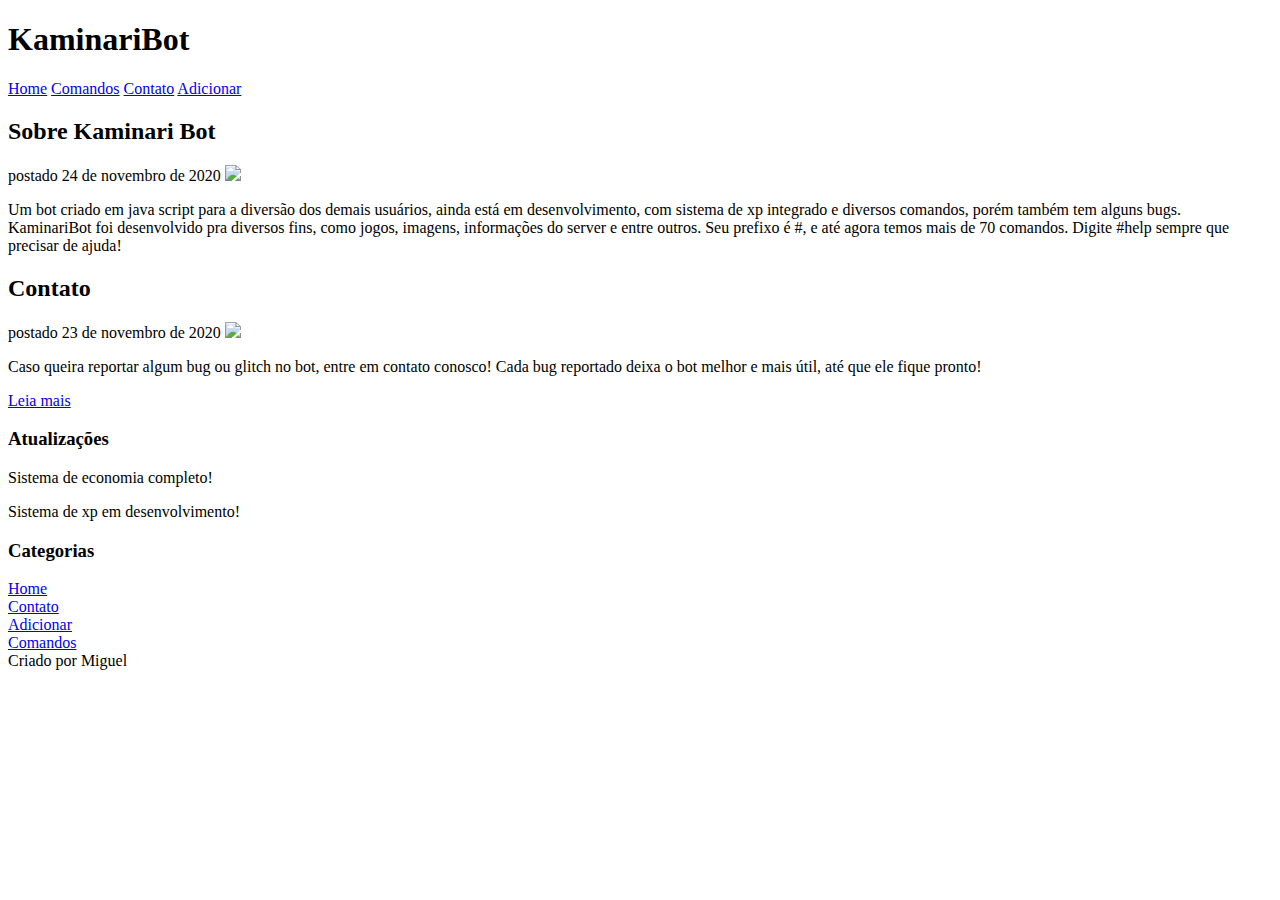
==== index.html @ fb5c6447 "Update index.html" ====
<!DOCTYPE html>
<html>
<head>
	<title>TecBlog - O seu Blog de tecnologia</title>
	<meta charset="utf-8">
	<link rel="stylesheet" type="text/css" href="css/estilo.css">
</head>
<body>

	<div id="area-cabecalho">
		
		<div id="area-logo">
			<h1>Kaminari<span class="branco">Bot</span></h1>
		</div>
		<div id="area-menu">
			<a href="index.html">Home</a>
			<a href="comandos.html">Comandos</a>
			<a href="contato.html">Contato</a>
			<a href="adicionar.html">Adicionar</a>
		</div>

	</div>

	<div id="area-principal">

		<div id="area-postagens">
			
			<!-- abertura postagem -->
			<div class="postagem">
				<h2>Sobre Kaminari Bot</h2>
				<span class="data-postagem">postado 24 de novembro de 2020</span>
				<img width="620px" src="imagens/kaminari.jpg">
				<p>
					Um bot criado em java script para a diversão dos demais usuários, ainda está em desenvolvimento, com sistema de xp integrado e diversos comandos, porém também tem alguns bugs.<br>

					KaminariBot foi desenvolvido pra diversos fins, como jogos, imagens, informações do server e entre outros. Seu prefixo é #, e até agora temos mais de 70 comandos. Digite #help sempre que precisar de ajuda!
				</p>
			</div><!--// fechamento postagem -->

			<!-- abertura postagem -->
			<div class="postagem">
				<h2>Contato</h2>
				<span class="data-postagem">postado 23 de novembro de 2020</span>
				<img width="620px" src="imagens/capabot2.jpg">
				<p>
					Caso queira reportar algum bug ou glitch no bot, entre em contato conosco! Cada bug reportado deixa o bot melhor e mais útil, até que ele fique pronto!


				</p>
				<a href="contato.html">Leia mais</a>
			</div><!--// fechamento postagem -->

		</div>
		<div id="area-lateral">
			

			<div class="conteudo-lateral">
				<h3>Atualizações</h3>
				
				<div class="postagem-lateral">
					<p>Sistema de economia completo!</p>
				</div>

				<div class="postagem-lateral" style="border-bottom: none;">
					<p>Sistema de xp em desenvolvimento!</p>
				</div>

			</div>

			<div class="conteudo-lateral">
				<h3>Categorias</h3>
				
				<a href="index.html">Home</a><br>
				<a href="contato.html">Contato</a><br>
				<a href="adicionar.html">Adicionar</a><br>
				<a href="comandos.html">Comandos</a><br>

			</div>


		</div>

		<div id="rodape">
			Criado por Miguel
		</div>

	</div>

</body>
</html>
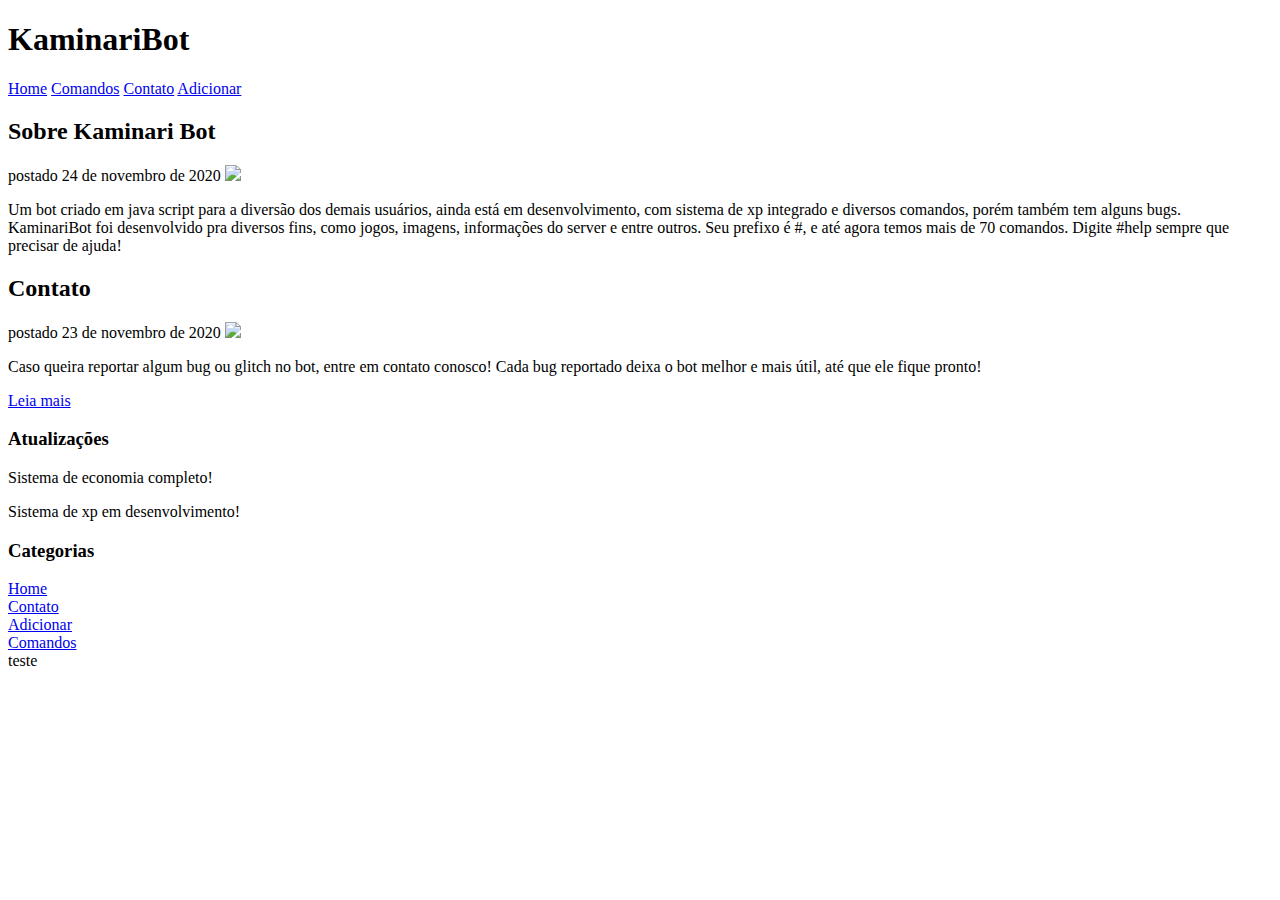
==== commit fe291beb: "Update index.html" ====
--- a/index.html
+++ b/index.html
@@ -1,90 +1,90 @@
-<!DOCTYPE html>
-<html>
-<head>
-	<title>TecBlog - O seu Blog de tecnologia</title>
-	<meta charset="utf-8">
-	<link rel="stylesheet" type="text/css" href="css/estilo.css">
-</head>
-<body>
-
-	<div id="area-cabecalho">
-		
-		<div id="area-logo">
-			<h1>Kaminari<span class="branco">Bot</span></h1>
-		</div>
-		<div id="area-menu">
-			<a href="index.html">Home</a>
-			<a href="comandos.html">Comandos</a>
-			<a href="contato.html">Contato</a>
-			<a href="adicionar.html">Adicionar</a>
-		</div>
-
-	</div>
-
-	<div id="area-principal">
-
-		<div id="area-postagens">
-			
-			<!-- abertura postagem -->
-			<div class="postagem">
-				<h2>Sobre Kaminari Bot</h2>
-				<span class="data-postagem">postado 24 de novembro de 2020</span>
-				<img width="620px" src="imagens/kaminari.jpg">
-				<p>
-					Um bot criado em java script para a diversão dos demais usuários, ainda está em desenvolvimento, com sistema de xp integrado e diversos comandos, porém também tem alguns bugs.<br>
-
-					KaminariBot foi desenvolvido pra diversos fins, como jogos, imagens, informações do server e entre outros. Seu prefixo é #, e até agora temos mais de 70 comandos. Digite #help sempre que precisar de ajuda!
-				</p>
-			</div><!--// fechamento postagem -->
-
-			<!-- abertura postagem -->
-			<div class="postagem">
-				<h2>Contato</h2>
-				<span class="data-postagem">postado 23 de novembro de 2020</span>
-				<img width="620px" src="imagens/capabot2.jpg">
-				<p>
-					Caso queira reportar algum bug ou glitch no bot, entre em contato conosco! Cada bug reportado deixa o bot melhor e mais útil, até que ele fique pronto!
-
-
-				</p>
-				<a href="contato.html">Leia mais</a>
-			</div><!--// fechamento postagem -->
-
-		</div>
-		<div id="area-lateral">
-			
-
-			<div class="conteudo-lateral">
-				<h3>Atualizações</h3>
-				
-				<div class="postagem-lateral">
-					<p>Sistema de economia completo!</p>
-				</div>
-
-				<div class="postagem-lateral" style="border-bottom: none;">
-					<p>Sistema de xp em desenvolvimento!</p>
-				</div>
-
-			</div>
-
-			<div class="conteudo-lateral">
-				<h3>Categorias</h3>
-				
-				<a href="index.html">Home</a><br>
-				<a href="contato.html">Contato</a><br>
-				<a href="adicionar.html">Adicionar</a><br>
-				<a href="comandos.html">Comandos</a><br>
-
-			</div>
-
-
-		</div>
-
-		<div id="rodape">
-			Criado por Miguel
-		</div>
-
-	</div>
-
-</body>
-</html>
+<!DOCTYPE html>
+<html>
+<head>
+	<title>Página Principal</title>
+	<meta charset="utf-8">
+	<link rel="stylesheet" type="text/css" href="css/estilo.css">
+</head>
+<body>
+
+	<div id="area-cabecalho">
+		
+		<div id="area-logo">
+			<h1>Kaminari<span class="branco">Bot</span></h1>
+		</div>
+		<div id="area-menu">
+			<a href="index.html">Home</a>
+			<a href="comandos.html">Comandos</a>
+			<a href="contato.html">Contato</a>
+			<a href="adicionar.html">Adicionar</a>
+		</div>
+
+	</div>
+
+	<div id="area-principal">
+
+		<div id="area-postagens">
+			
+			<!-- abertura postagem -->
+			<div class="postagem">
+				<h2>Sobre Kaminari Bot</h2>
+				<span class="data-postagem">postado 24 de novembro de 2020</span>
+				<img width="620px" src="imagens/kaminari.jpg">
+				<p>
+					Um bot criado em java script para a diversão dos demais usuários, ainda está em desenvolvimento, com sistema de xp integrado e diversos comandos, porém também tem alguns bugs.<br>
+
+					KaminariBot foi desenvolvido pra diversos fins, como jogos, imagens, informações do server e entre outros. Seu prefixo é #, e até agora temos mais de 70 comandos. Digite #help sempre que precisar de ajuda!
+				</p>
+			</div><!--// fechamento postagem -->
+
+			<!-- abertura postagem -->
+			<div class="postagem">
+				<h2>Contato</h2>
+				<span class="data-postagem">postado 23 de novembro de 2020</span>
+				<img width="620px" src="imagens/capabot2.jpg">
+				<p>
+					Caso queira reportar algum bug ou glitch no bot, entre em contato conosco! Cada bug reportado deixa o bot melhor e mais útil, até que ele fique pronto!
+
+
+				</p>
+				<a href="contato.html">Leia mais</a>
+			</div><!--// fechamento postagem -->
+
+		</div>
+		<div id="area-lateral">
+			
+
+			<div class="conteudo-lateral">
+				<h3>Atualizações</h3>
+				
+				<div class="postagem-lateral">
+					<p>Sistema de economia completo!</p>
+				</div>
+
+				<div class="postagem-lateral" style="border-bottom: none;">
+					<p>Sistema de xp em desenvolvimento!</p>
+				</div>
+
+			</div>
+
+			<div class="conteudo-lateral">
+				<h3>Categorias</h3>
+				
+				<a href="index.html">Home</a><br>
+				<a href="contato.html">Contato</a><br>
+				<a href="adicionar.html">Adicionar</a><br>
+				<a href="comandos.html">Comandos</a><br>
+
+			</div>
+
+
+		</div>
+
+		<div id="rodape">
+			teste
+		</div>
+
+	</div>
+
+</body>
+</html>
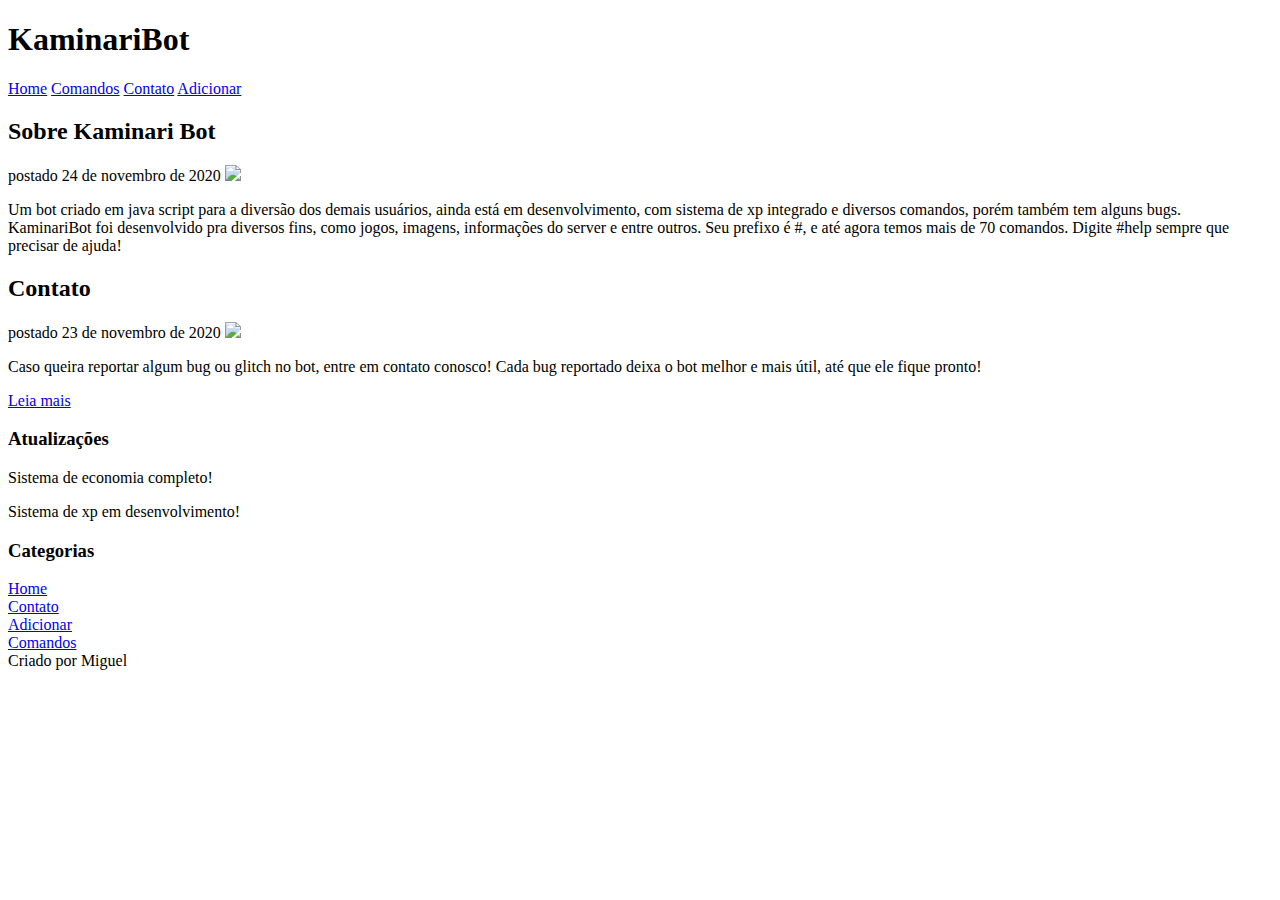
==== commit 2bab93bf: "Update index.html" ====
--- a/index.html
+++ b/index.html
@@ -81,7 +81,7 @@
 		</div>
 
 		<div id="rodape">
-			teste
+			Criado por Miguel
 		</div>
 
 	</div>
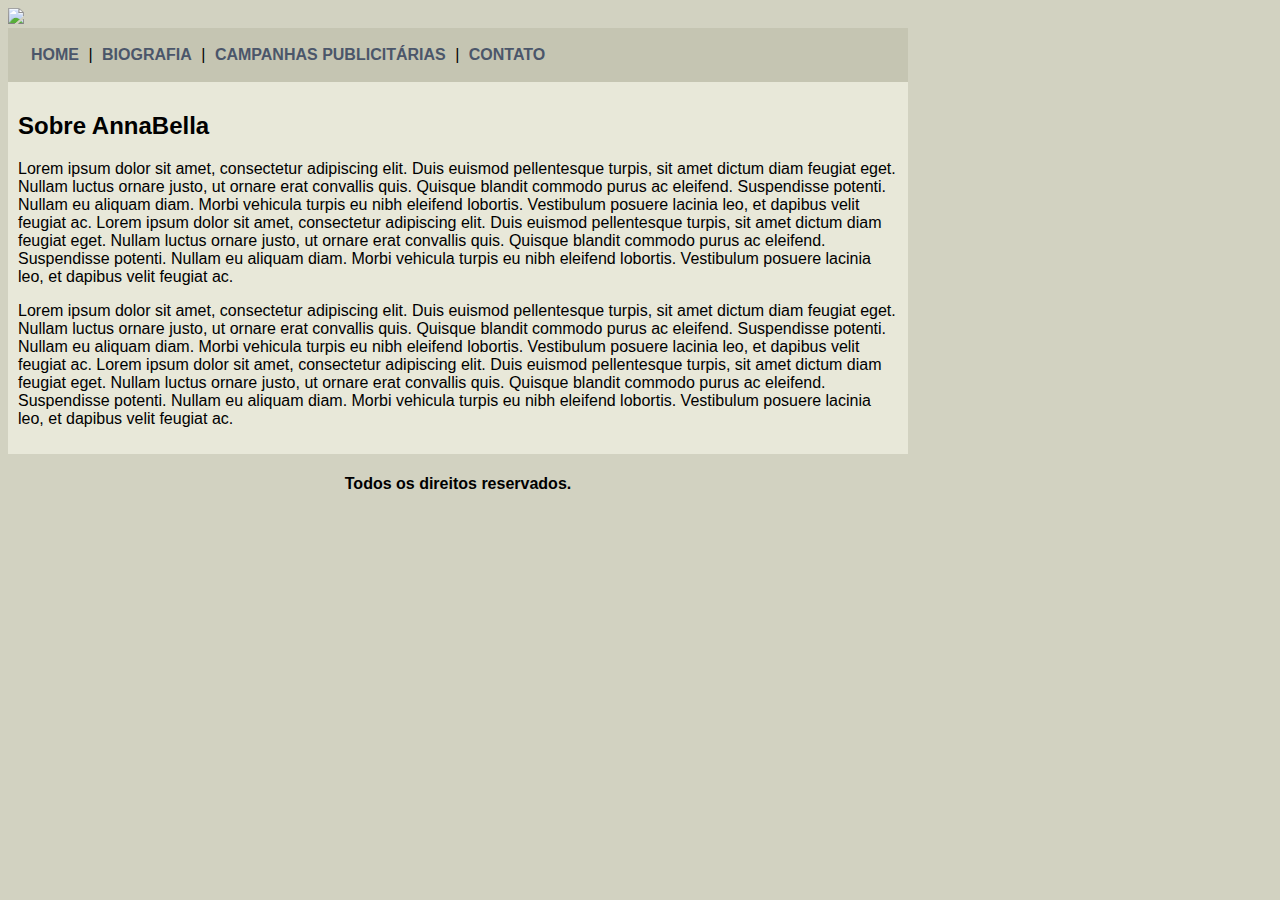
==== commit b2c0af37: "Add files via upload" ====
--- a/index.html
+++ b/index.html
@@ -1,90 +1,44 @@
 <!DOCTYPE html>
 <html>
 <head>
-	<title>Página Principal</title>
+	<title>Página principal</title>
 	<meta charset="utf-8">
-	<link rel="stylesheet" type="text/css" href="css/estilo.css">
+
+	<link rel="stylesheet" type="text/css" href="estilo.css">
+
+	</style>	
+
 </head>
-<body>
+	<body>
+	
+	<div id="principal">
+		<img src="Imagens/capa.png">
 
-	<div id="area-cabecalho">
-		
-		<div id="area-logo">
-			<h1>Kaminari<span class="branco">Bot</span></h1>
-		</div>
-		<div id="area-menu">
-			<a href="index.html">Home</a>
-			<a href="comandos.html">Comandos</a>
-			<a href="contato.html">Contato</a>
-			<a href="adicionar.html">Adicionar</a>
+		<div id="menu">
+			<a href="index.html">HOME</a> |
+			<a href="biografia.html">BIOGRAFIA</a> |
+			<a href="campanhaspublicitarias.html">CAMPANHAS PUBLICITÁRIAS</a> |
+			<a href="contato.html">CONTATO</a>
 		</div>
 
+		<div id="conteudo">
+			<h2>Sobre AnnaBella</h2>
+
+			<p>
+				Lorem ipsum dolor sit amet, consectetur adipiscing elit. Duis euismod pellentesque turpis, sit amet dictum diam feugiat eget. Nullam luctus ornare justo, ut ornare erat convallis quis. Quisque blandit commodo purus ac eleifend. Suspendisse potenti. Nullam eu aliquam diam. Morbi vehicula turpis eu nibh eleifend lobortis. Vestibulum posuere lacinia leo, et dapibus velit feugiat ac.
+				Lorem ipsum dolor sit amet, consectetur adipiscing elit. Duis euismod pellentesque turpis, sit amet dictum diam feugiat eget. Nullam luctus ornare justo, ut ornare erat convallis quis. Quisque blandit commodo purus ac eleifend. Suspendisse potenti. Nullam eu aliquam diam. Morbi vehicula turpis eu nibh eleifend lobortis. Vestibulum posuere lacinia leo, et dapibus velit feugiat ac.
+			</p>
+
+			<p>
+				Lorem ipsum dolor sit amet, consectetur adipiscing elit. Duis euismod pellentesque turpis, sit amet dictum diam feugiat eget. Nullam luctus ornare justo, ut ornare erat convallis quis. Quisque blandit commodo purus ac eleifend. Suspendisse potenti. Nullam eu aliquam diam. Morbi vehicula turpis eu nibh eleifend lobortis. Vestibulum posuere lacinia leo, et dapibus velit feugiat ac.
+				Lorem ipsum dolor sit amet, consectetur adipiscing elit. Duis euismod pellentesque turpis, sit amet dictum diam feugiat eget. Nullam luctus ornare justo, ut ornare erat convallis quis. Quisque blandit commodo purus ac eleifend. Suspendisse potenti. Nullam eu aliquam diam. Morbi vehicula turpis eu nibh eleifend lobortis. Vestibulum posuere lacinia leo, et dapibus velit feugiat ac.
+			</p>
+
+		</div>
+		<div class="centralizar">
+			<h4>Todos os direitos reservados.</h4>
+		</div>
 	</div>
 
-	<div id="area-principal">
-
-		<div id="area-postagens">
-			
-			<!-- abertura postagem -->
-			<div class="postagem">
-				<h2>Sobre Kaminari Bot</h2>
-				<span class="data-postagem">postado 24 de novembro de 2020</span>
-				<img width="620px" src="imagens/kaminari.jpg">
-				<p>
-					Um bot criado em java script para a diversão dos demais usuários, ainda está em desenvolvimento, com sistema de xp integrado e diversos comandos, porém também tem alguns bugs.<br>
-
-					KaminariBot foi desenvolvido pra diversos fins, como jogos, imagens, informações do server e entre outros. Seu prefixo é #, e até agora temos mais de 70 comandos. Digite #help sempre que precisar de ajuda!
-				</p>
-			</div><!--// fechamento postagem -->
-
-			<!-- abertura postagem -->
-			<div class="postagem">
-				<h2>Contato</h2>
-				<span class="data-postagem">postado 23 de novembro de 2020</span>
-				<img width="620px" src="imagens/capabot2.jpg">
-				<p>
-					Caso queira reportar algum bug ou glitch no bot, entre em contato conosco! Cada bug reportado deixa o bot melhor e mais útil, até que ele fique pronto!
-
-
-				</p>
-				<a href="contato.html">Leia mais</a>
-			</div><!--// fechamento postagem -->
-
-		</div>
-		<div id="area-lateral">
-			
-
-			<div class="conteudo-lateral">
-				<h3>Atualizações</h3>
-				
-				<div class="postagem-lateral">
-					<p>Sistema de economia completo!</p>
-				</div>
-
-				<div class="postagem-lateral" style="border-bottom: none;">
-					<p>Sistema de xp em desenvolvimento!</p>
-				</div>
-
-			</div>
-
-			<div class="conteudo-lateral">
-				<h3>Categorias</h3>
-				
-				<a href="index.html">Home</a><br>
-				<a href="contato.html">Contato</a><br>
-				<a href="adicionar.html">Adicionar</a><br>
-				<a href="comandos.html">Comandos</a><br>
-
-			</div>
-
-
-		</div>
-
-		<div id="rodape">
-			Criado por Miguel
-		</div>
-
-	</div>
-
-</body>
-</html>
+	</body>
+</html>--- a/estilo.css
+++ b/estilo.css
@@ -0,0 +1,75 @@
+body {
+	background: #d2d2c1 url('Imagens/fundo.png');
+	font: 16px Arial, Helvetica, sans-serif
+}
+
+#principal {
+	width: 900px;
+}
+
+#menu {
+	background: #c5c5b2;
+	padding: 18px;
+}
+
+#conteudo {
+	background: #e8e8d9;
+	padding: 10px
+}
+
+a {
+	color: #4b566a;
+	text-decoration: none;
+	font-weight: bold;
+	padding: 5px
+}
+
+	.img-campanha {
+		border: 10px solid #c3c3ae;
+	}
+
+.centralizar {
+	text-align: center;
+}
+
+h1 {
+	color: #828271;
+	font-size: 1.2em;
+}body {
+	background: #d2d2c1 url('Imagens/fundo.png');
+	font: 16px Arial, Helvetica, sans-serif
+}
+
+#principal {
+	width: 900px;
+}
+
+#menu {
+	background: #c5c5b2;
+	padding: 18px;
+}
+
+#conteudo {
+	background: #e8e8d9;
+	padding: 10px
+}
+
+a {
+	color: #4b566a;
+	text-decoration: none;
+	font-weight: bold;
+	padding: 5px
+}
+
+	.img-campanha {
+		border: 10px solid #c3c3ae;
+	}
+
+.centralizar {
+	text-align: center;
+}
+
+h1 {
+	color: #828271;
+	font-size: 1.2em;
+}